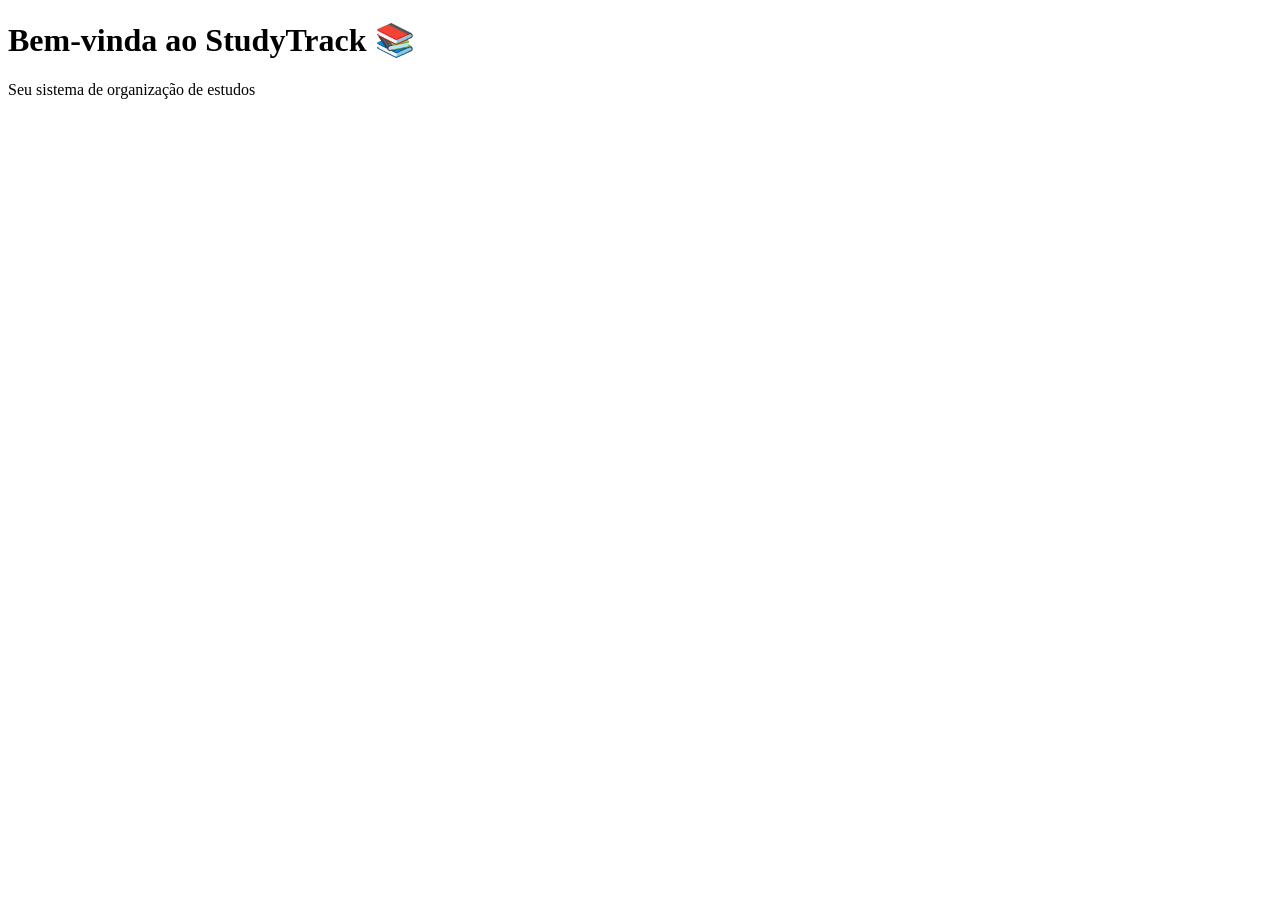
==== templates/index.html @ 452fde82 "Adicionando peimeira página HTML com Flask" ====
<!DOCTYPE html>
<html lang="pt-br">
<head>
    <!-- Define padrão de caracteres (acentos funcionando corretamente) -->
    <meta charset="UTF-8">

    <!-- Título da aba do navegador -->
    <title>StudyTrack</title>
</head>
<body>

    <!-- Título principal da página -->
    <h1>Bem-vinda ao StudyTrack 📚</h1>

    <!-- Pequena descrição -->
    <p>Seu sistema de organização de estudos</p>

</body>
</html>
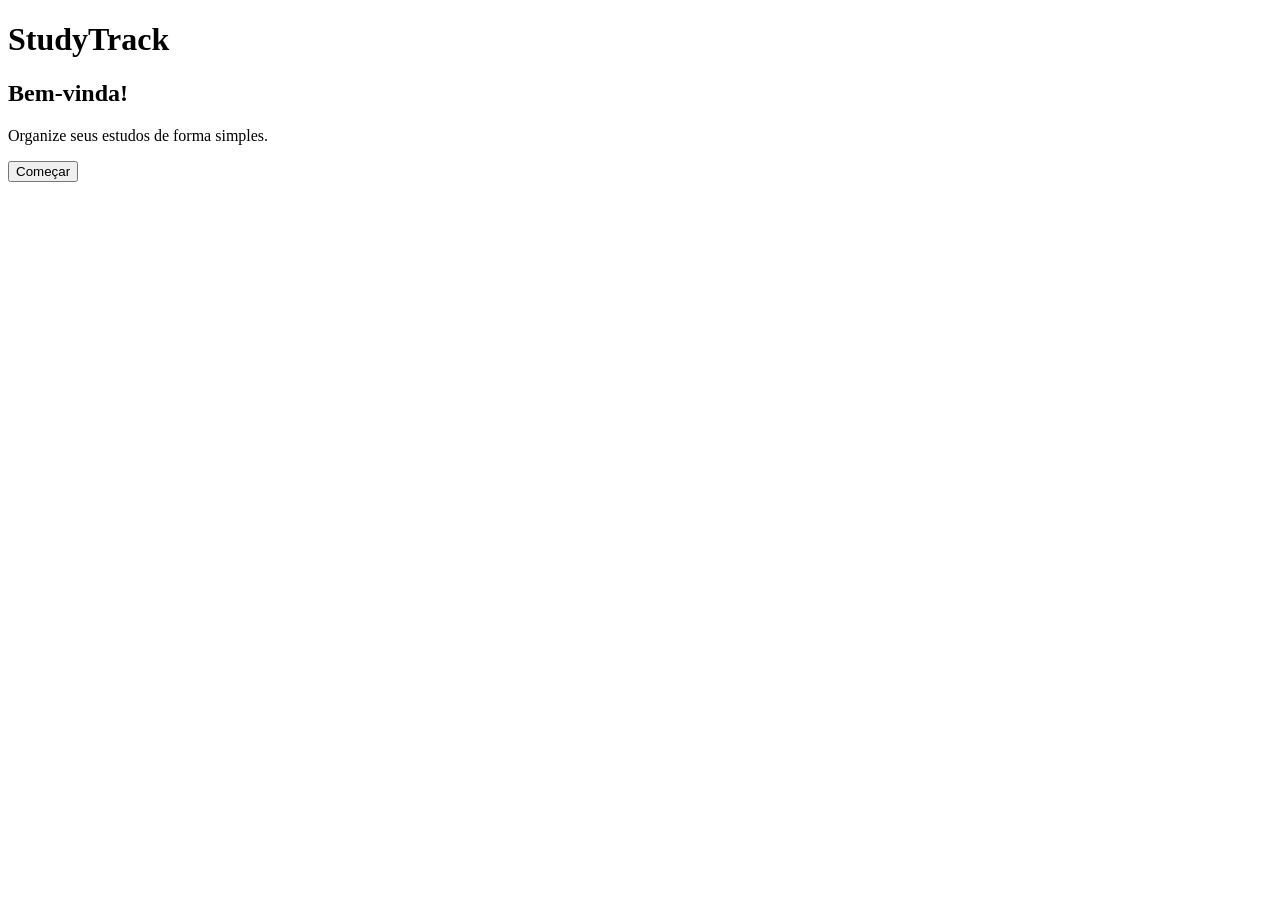
==== commit 108cd0d8: "Alterando tema para estilo azul e melhorando estilo dos botões" ====
--- a/templates/index.html
+++ b/templates/index.html
@@ -1,19 +1,23 @@
 <!DOCTYPE html>
 <html lang="pt-br">
 <head>
-    <!-- Define padrão de caracteres (acentos funcionando corretamente) -->
     <meta charset="UTF-8">
-
-    <!-- Título da aba do navegador -->
     <title>StudyTrack</title>
+    <!-- Link para o arquivo CSS -->
+    <link rel="stylesheet" type="text/css" href="{{ url_for('static', filename='style.css') }}">
 </head>
 <body>
+    <!-- Cabecalho -->
+    <header>
+        <h1>StudyTrack</h1>
+    </header>
+    <!-- Conteúdo principal -->
+    <div class="container">
+        <h2>Bem-vinda!</h2>
+        <p>Organize seus estudos de forma simples.</p>
 
-    <!-- Título principal da página -->
-    <h1>Bem-vinda ao StudyTrack 📚</h1>
-
-    <!-- Pequena descrição -->
-    <p>Seu sistema de organização de estudos</p>
-
+        <!-- Botão inicial -->
+        <button>Começar</button>
+    </div>
 </body>
 </html>
